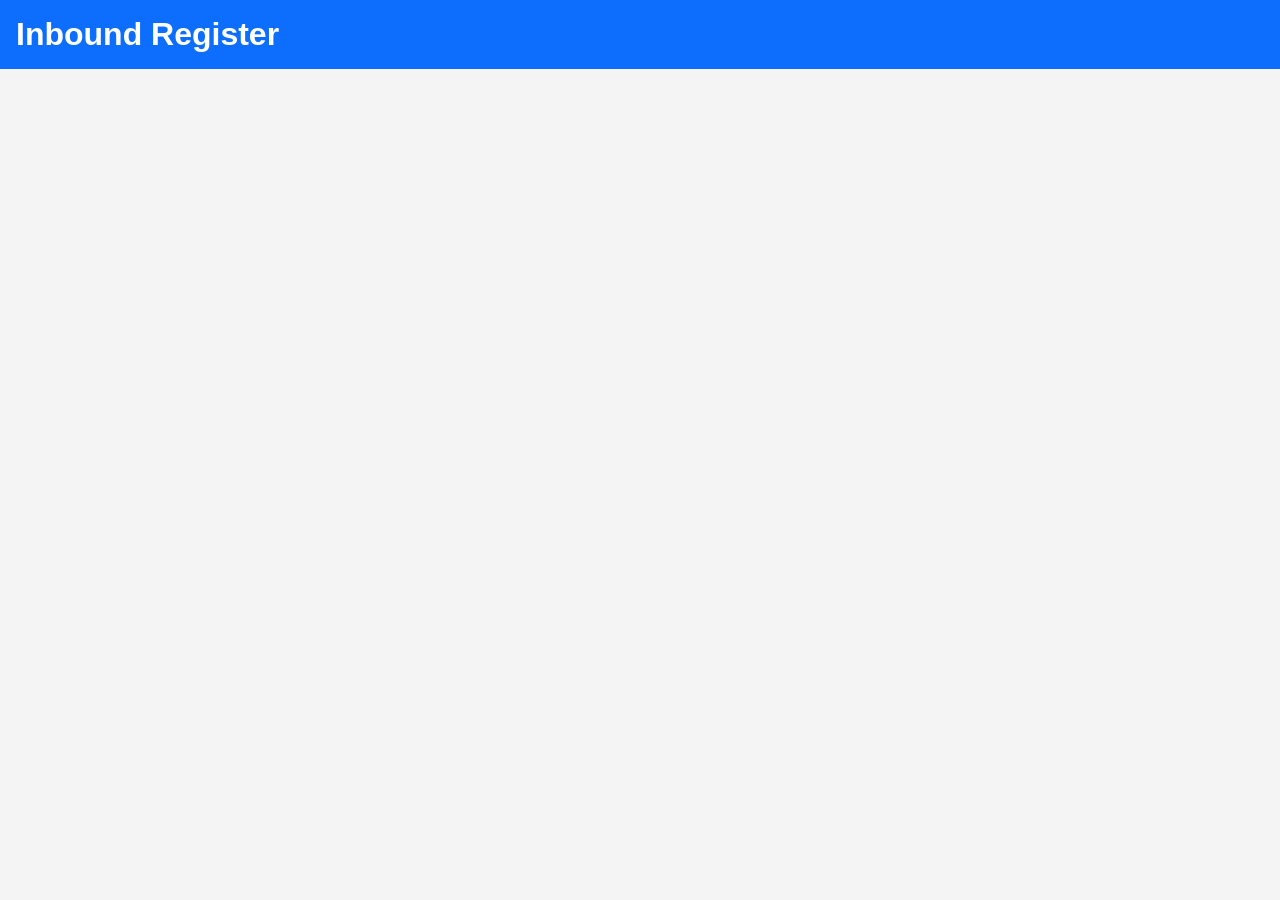
==== app/index.html @ 0d572e8f "feat: add application shell" ====
<!DOCTYPE html>
<html lang="en">
  <head>
    <meta charset="UTF-8" />
    <meta name="viewport" content="width=device-width, initial-scale=1.0" />

    <title>Inbound Register - PWA</title>

    <link rel="stylesheet" href="css/style.css" />
  </head>

  <body>
    <header class="app-header">
      <h1>Inbound Register</h1>
    </header>

    <main></main>

    <footer></footer>

    <script src="js/app.js"></script>
  </body>
</html>
---- app/css/style.css ----
* {
  margin: 0;
  padding: 0;
  box-sizing: border-box;
}
body {
  font-family: Arial, sans-serif;
  background-color: #f4f4f4;
  color: #222;
}
.app-header {
  background-color: #0d6efd;
  color: white;
  padding: 16px;
}
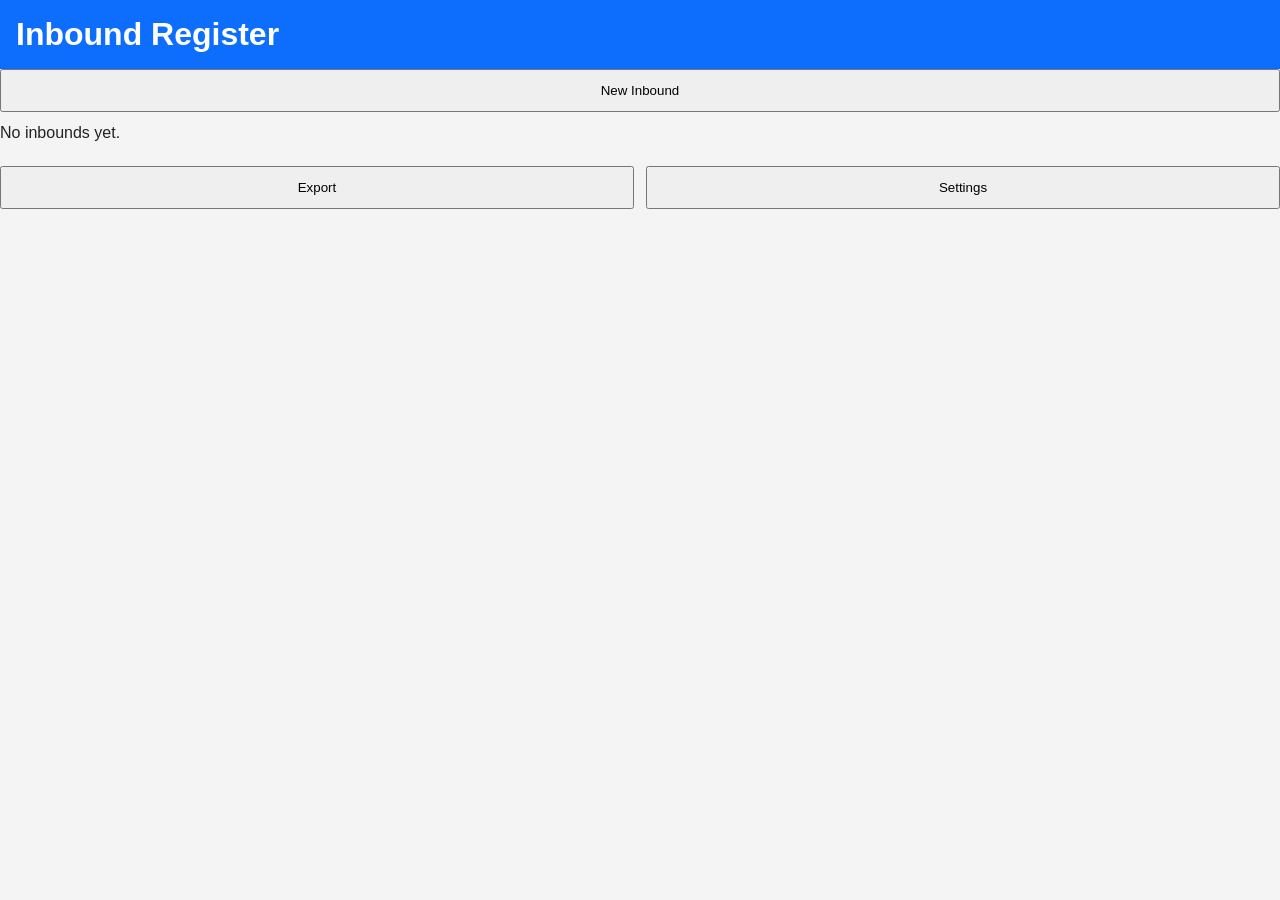
==== commit 5ebc48fb: "feat: add csv generation service" ====
--- a/app/index.html
+++ b/app/index.html
@@ -10,14 +10,17 @@
   </head>
 
   <body>
-    <header class="app-header">
-      <h1>Inbound Register</h1>
-    </header>
+    <div id="app">
+      <header class="app-header">
+        <h1>Inbound Register</h1>
+      </header>
 
-    <main></main>
+      <main id="app-content"></main>
 
-    <footer></footer>
+      <footer class="app-footer"></footer>
+    </div>
 
-    <script src="js/app.js"></script>
+    <script type="module" src="js/app.js"></script>
+    <script src="https://cdn.sheetjs.com/xlsx-latest/package/dist/xlsx.full.min.js"></script>
   </body>
 </html>
--- a/app/css/style.css
+++ b/app/css/style.css
@@ -13,3 +13,31 @@
   color: white;
   padding: 16px;
 }
+.home-view button {
+  width: 100%;
+
+  padding: 12px;
+
+  margin-bottom: 12px;
+
+  cursor: pointer;
+}
+.actions {
+  display: flex;
+
+  gap: 12px;
+
+  margin-top: 24px;
+}
+.record-form {
+  display: flex;
+  flex-direction: column;
+  gap: 12px;
+  padding: 16px;
+}
+.record-form input,
+.record-form select,
+.record-form button {
+  padding: 10px;
+  font-size: 1rem;
+}
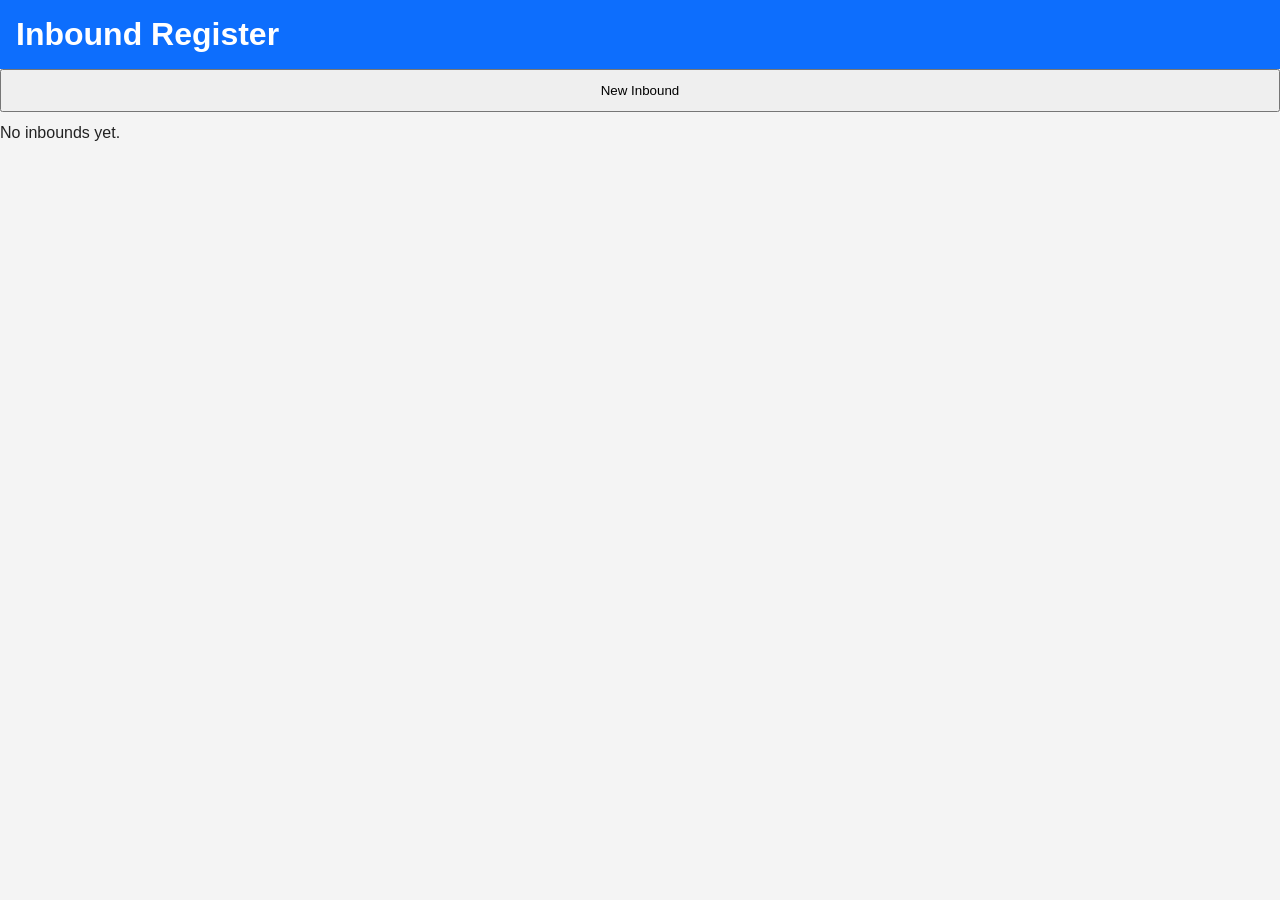
==== commit 7c2de52a: "feat: finalize pilot-ready MVP improvements" ====
--- a/app/index.html
+++ b/app/index.html
@@ -3,6 +3,8 @@
   <head>
     <meta charset="UTF-8" />
     <meta name="viewport" content="width=device-width, initial-scale=1.0" />
+    <link rel="manifest" href="manifest.json" />
+    <meta name="theme-color" content="#1f2937" />
 
     <title>Inbound Register - PWA</title>
 
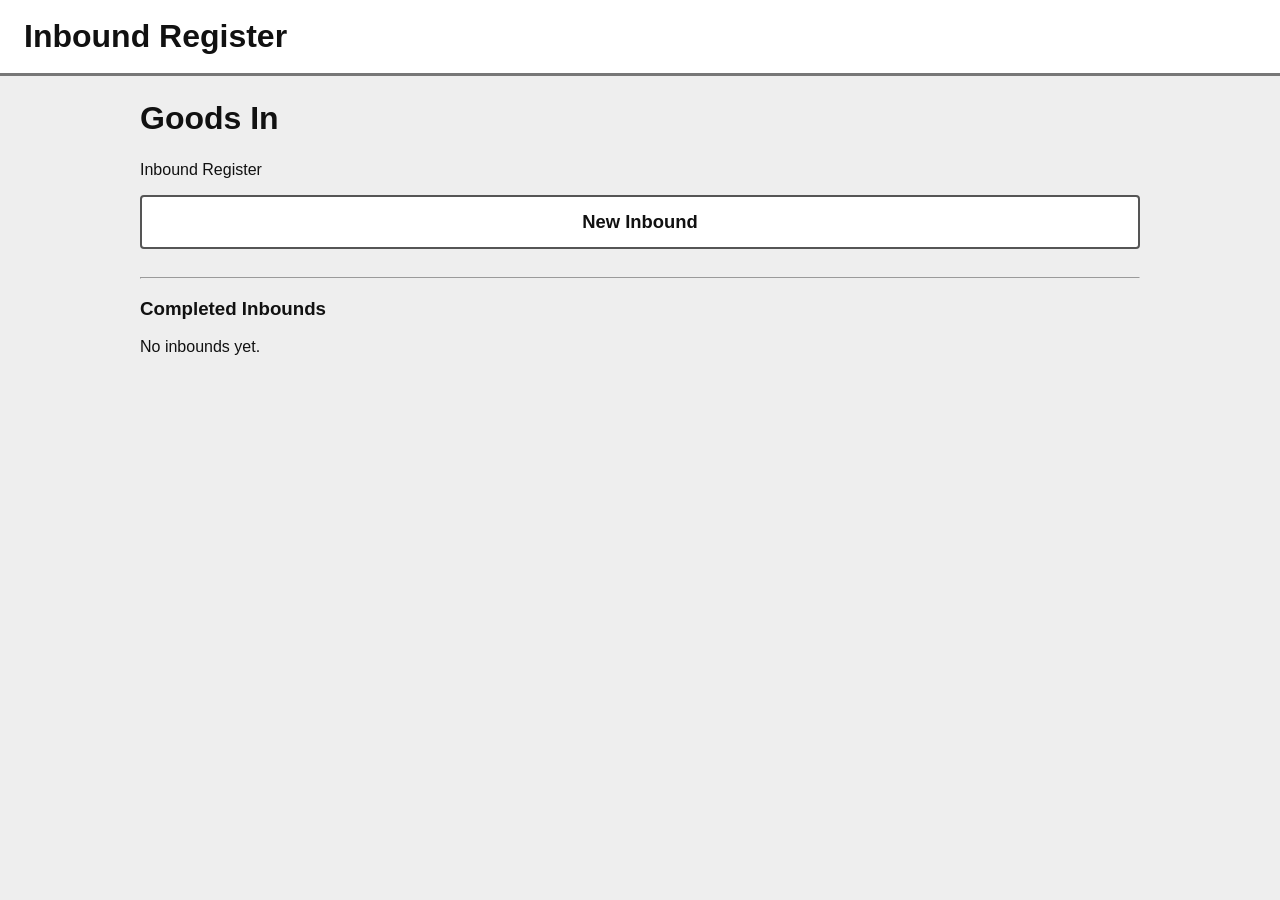
==== commit 378d273c: "feat: improve operational UI." ====
--- a/app/index.html
+++ b/app/index.html
@@ -3,8 +3,8 @@
   <head>
     <meta charset="UTF-8" />
     <meta name="viewport" content="width=device-width, initial-scale=1.0" />
-    <link rel="manifest" href="manifest.json" />
-    <meta name="theme-color" content="#1f2937" />
+    <!-- <link rel="manifest" href="manifest.json" />
+    <meta name="theme-color" content="#1f2937" /> -->
 
     <title>Inbound Register - PWA</title>
 
@@ -18,11 +18,9 @@
       </header>
 
       <main id="app-content"></main>
-
-      <footer class="app-footer"></footer>
     </div>
 
     <script type="module" src="js/app.js"></script>
-    <script src="https://cdn.sheetjs.com/xlsx-latest/package/dist/xlsx.full.min.js"></script>
+    <script src="./libs/xlsx.full.min.js"></script>
   </body>
 </html>
--- a/app/css/style.css
+++ b/app/css/style.css
@@ -1,43 +1,200 @@
 * {
+  box-sizing: border-box;
+}
+
+html,
+body {
   margin: 0;
   padding: 0;
-  box-sizing: border-box;
-}
+  min-height: 100%;
+}
+
 body {
-  font-family: Arial, sans-serif;
-  background-color: #f4f4f4;
-  color: #222;
-}
+  font-family: Arial, Helvetica, sans-serif;
+  background: #eeeeee;
+  color: #111111;
+}
+
+button,
+input,
+select {
+  font: inherit;
+}
+
 .app-header {
-  background-color: #0d6efd;
-  color: white;
-  padding: 16px;
-}
+  background: #ffffff;
+  border-bottom: 3px solid #777777;
+  padding: 18px 24px;
+}
+
+.app-header h1 {
+  margin: 0;
+  font-size: 2rem;
+  font-weight: 700;
+}
+
+#app-content {
+  padding: 24px;
+}
+
+.inbound-form-view,
+.product-view,
+.home-view {
+  max-width: 1000px;
+  margin: 0 auto;
+}
+
+h2 {
+  margin: 0 0 24px;
+  font-size: 2rem;
+}
+
+form {
+  width: 100%;
+}
+
+.form-field {
+  margin-bottom: 20px;
+}
+
+form > label {
+  display: block;
+  margin-top: 24px;
+  margin-bottom: 8px;
+}
+
+.form-field label,
+form > label {
+  display: block;
+  margin-bottom: 8px;
+  font-size: 1.15rem;
+  font-weight: 700;
+}
+
+input,
+select {
+  display: block;
+  width: 100%;
+  max-width: 100%;
+
+  min-height: 52px;
+  height: 52px;
+
+  padding: 10px 14px;
+
+  margin: 0;
+
+  background: #ffffff;
+  color: #111111;
+
+  border: 2px solid #777777;
+  border-radius: 4px;
+
+  font-size: 1.1rem;
+}
+
+form > input,
+form > select {
+  margin-bottom: 24px;
+}
+
+input[type="date"] {
+  appearance: none;
+  -webkit-appearance: none;
+
+  min-width: 0;
+  overflow: hidden;
+}
+
+input:focus,
+select:focus {
+  outline: 2px solid #1464c4;
+  outline-offset: -2px;
+  border-color: #1464c4;
+}
+
+input[readonly] {
+  background: #e1e1e1;
+  color: #333333;
+  border-color: #999999;
+}
+
+.form-actions {
+  display: flex;
+  flex-direction: column;
+  gap: 14px;
+
+  margin-top: 28px;
+  padding: 0;
+  border: 0;
+  box-shadow: none;
+  background: transparent;
+}
+
+.form-actions::before,
+.form-actions::after {
+  display: none;
+  content: none;
+}
+
+.form-actions button,
 .home-view button {
   width: 100%;
-
-  padding: 12px;
-
-  margin-bottom: 12px;
+  min-height: 54px;
+
+  padding: 10px 16px;
+
+  border: 2px solid #555555;
+  border-radius: 4px;
+
+  background: #ffffff;
+  color: #111111;
+
+  box-shadow: none;
+
+  font-size: 1.15rem;
+  font-weight: 700;
 
   cursor: pointer;
 }
-.actions {
-  display: flex;
-
-  gap: 12px;
-
-  margin-top: 24px;
-}
-.record-form {
-  display: flex;
-  flex-direction: column;
-  gap: 12px;
-  padding: 16px;
-}
-.record-form input,
-.record-form select,
-.record-form button {
-  padding: 10px;
-  font-size: 1rem;
-}
+
+.form-actions button:hover,
+.home-view button:hover {
+  background: #dddddd;
+}
+
+.form-actions button:active,
+.home-view button:active {
+  background: #cccccc;
+}
+
+.inbound-summary {
+  background: #ffffff;
+  border: 2px solid #999999;
+  padding: 18px 20px;
+  margin-bottom: 24px;
+}
+
+.inbound-summary p {
+  margin: 6px 0;
+  font-size: 1.05rem;
+}
+
+.inbound-card {
+  background: #ffffff;
+  border: 2px solid #999999;
+  padding: 18px;
+  margin-bottom: 16px;
+}
+
+.inbound-card h3 {
+  margin: 0 0 10px;
+}
+
+.inbound-card p {
+  margin: 6px 0;
+}
+
+.home-view > button {
+  margin-bottom: 20px;
+}
